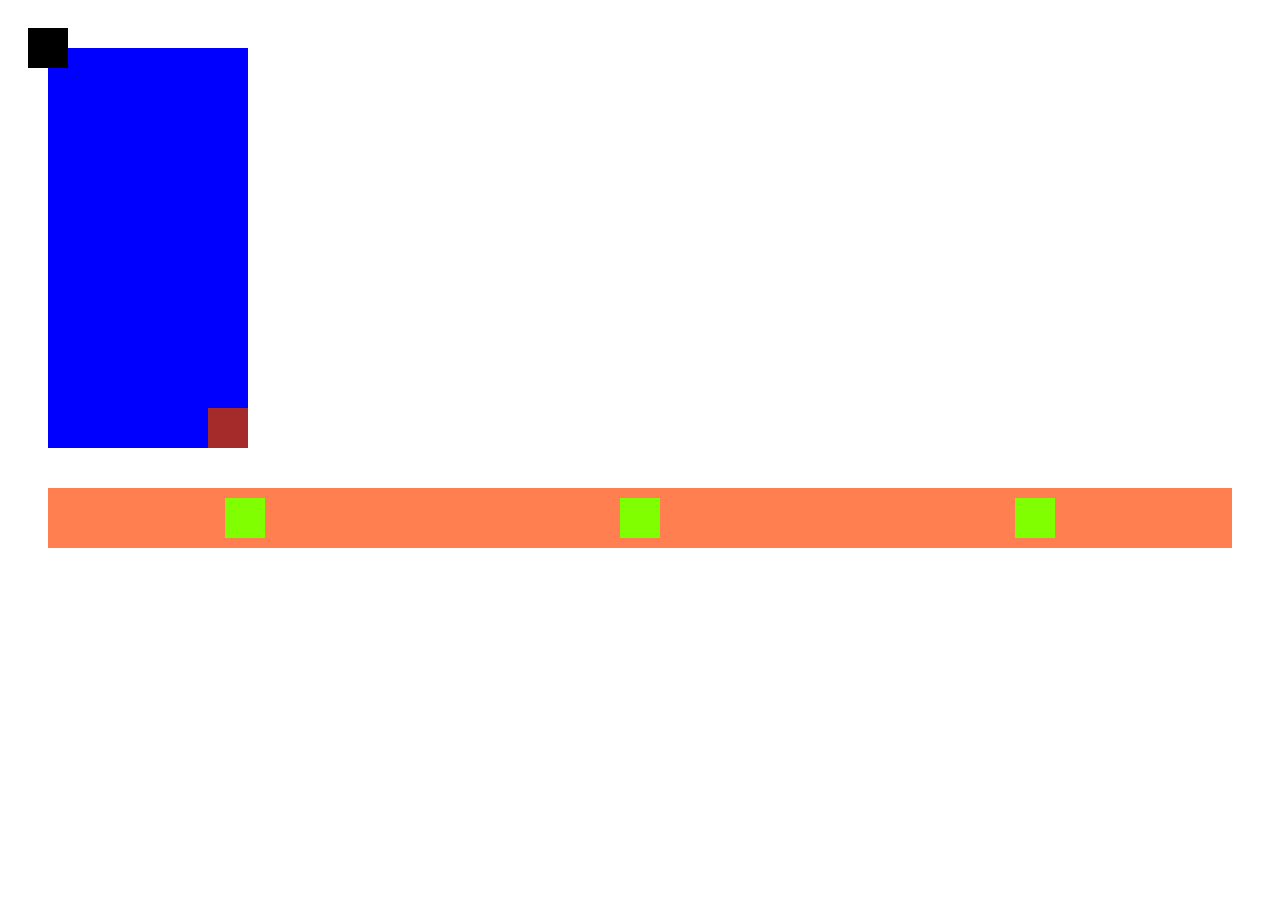
==== WH CSS Aufgabe 4/index.html @ 200e90c0 "completed exam04" ====
<!DOCTYPE html>
<html lang="en">
<head>
    <meta charset="UTF-8">
    <meta http-equiv="X-UA-Compatible" content="IE=edge">
    <meta name="viewport" content="width=device-width, initial-scale=1.0">
    <link rel="stylesheet" href="style.css">
    <title>Document</title>

</head>
<body>
    <div class="container1">
        <div class="relative">
        </div>
        <div class="absolute">
        </div>
    </div>

    <div class="down">
        <div class="container2">
        </div>
        <div class="container3">
        </div>
        <div class="container4">
        </div>
    </div>
    
</body>
</html>
---- WH CSS Aufgabe 4/style.css ----
.container1{
    position: relative;
    height:400px;
    width:200px;
    background-color: blue;
    margin-left: 40px;
}
.absolute{
    position: absolute;
    height:40px;
    width:40px;
    right:0px;
    bottom:0px;
    background-color: brown;
}
body{
    padding-top: 40px;;
}
.relative{
    position: relative;
    height:40px;
    width:40px;
    background-color: black;
    top:-20px;
    margin-left:-20px;
}
.container2{
    height: 40px;
    width: 40px;
    background-color: chartreuse;
}
.container3{
    height: 40px;
    width: 40px;
    background-color: chartreuse;
}
.container4{
    height: 40px;
    width: 40px;
    background-color: chartreuse;
}
.down{
    margin-left: 40px;
    margin-top: 40px;
    background-color: coral;
    margin-right: 40px;
    display: flex;
    height:60px;
    justify-content: space-around;
    align-items: center;
}
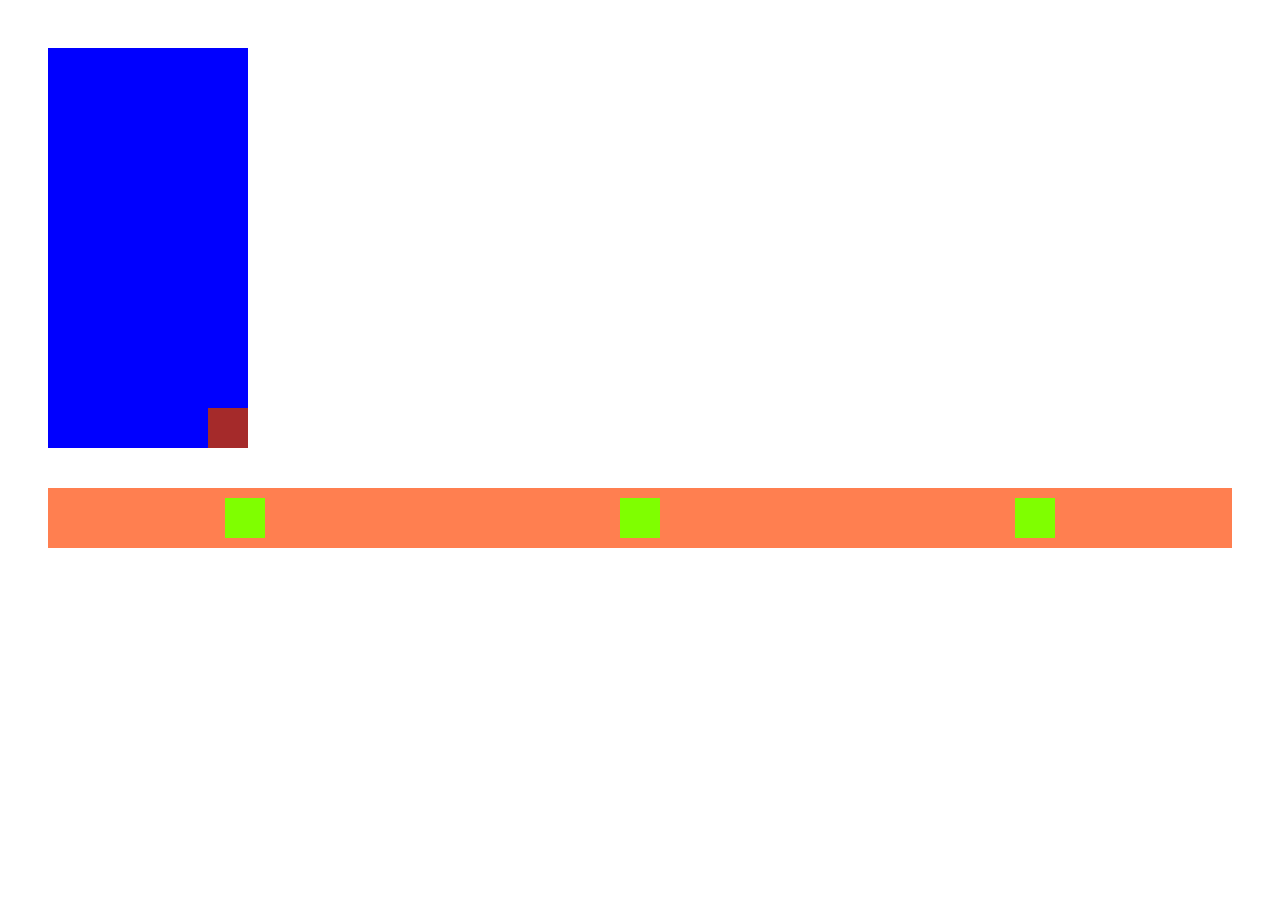
==== commit d3003ed4: "createt new files" ====
--- a/WH CSS Aufgabe 4/index.html
+++ b/WH CSS Aufgabe 4/index.html
@@ -10,8 +10,6 @@
 </head>
 <body>
     <div class="container1">
-        <div class="relative">
-        </div>
         <div class="absolute">
         </div>
     </div>
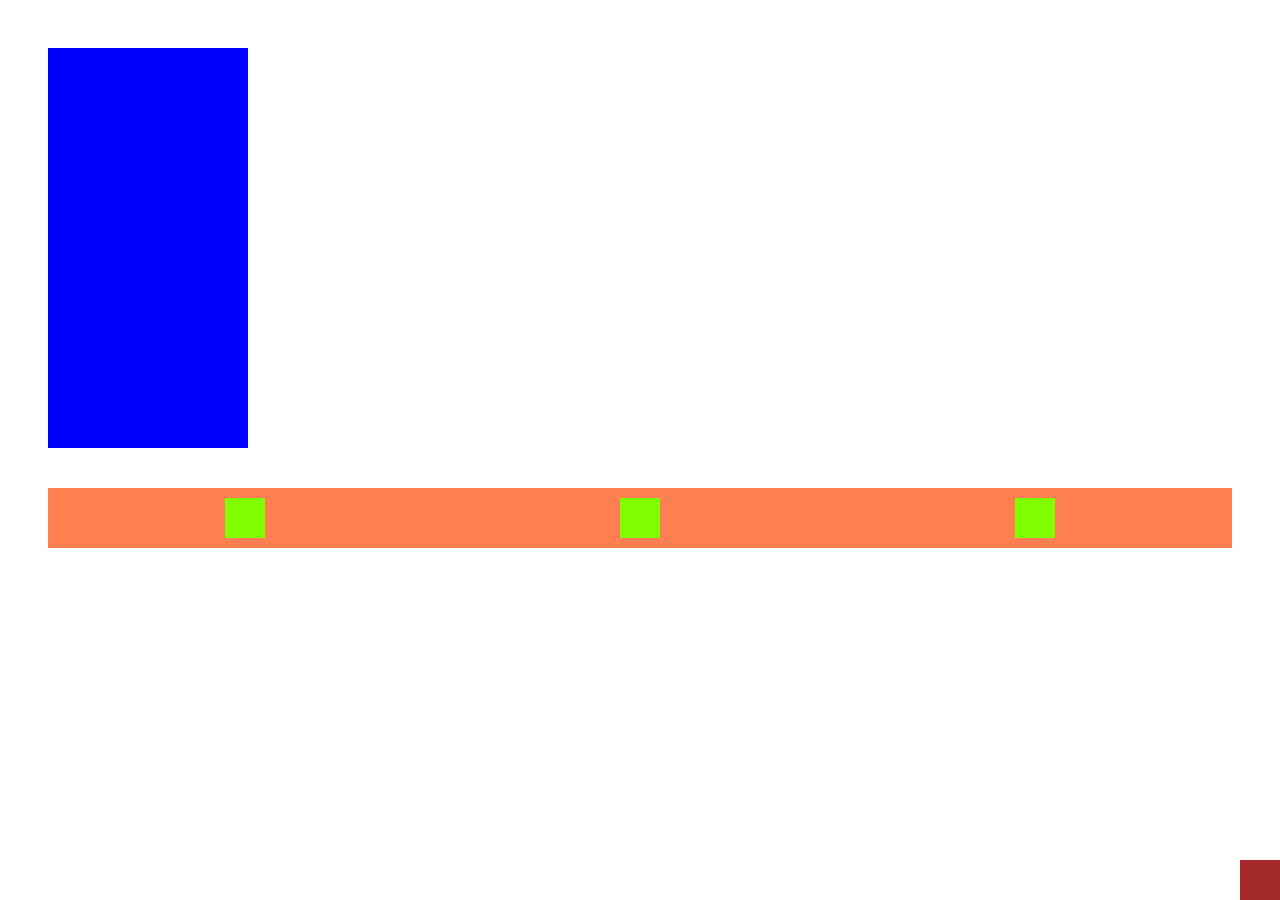
==== commit 17e74e1a: "fix WH CSS4" ====
--- a/WH CSS Aufgabe 4/index.html
+++ b/WH CSS Aufgabe 4/index.html
@@ -10,7 +10,9 @@
 </head>
 <body>
     <div class="container1">
-        <div class="absolute">
+    </div class="relative">
+    </div>   
+    <div class="absolute">
         </div>
     </div>
 
